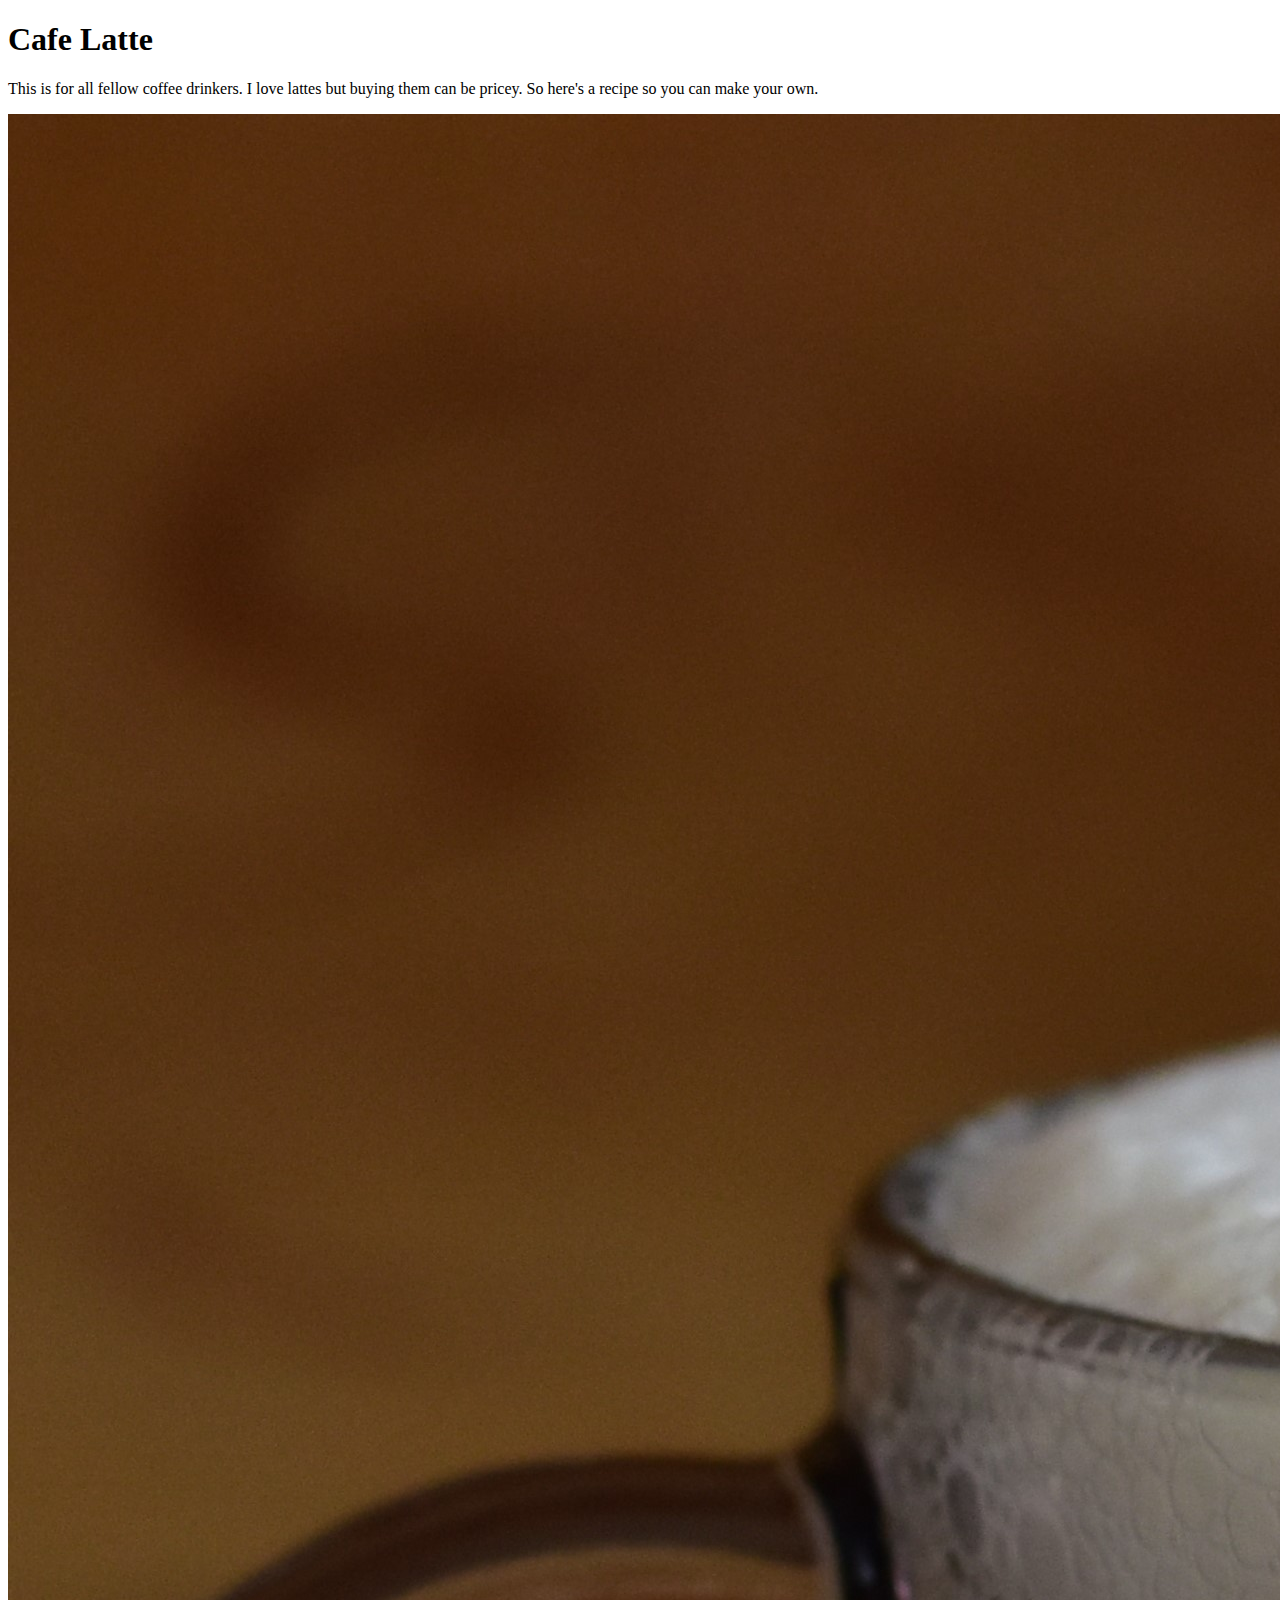
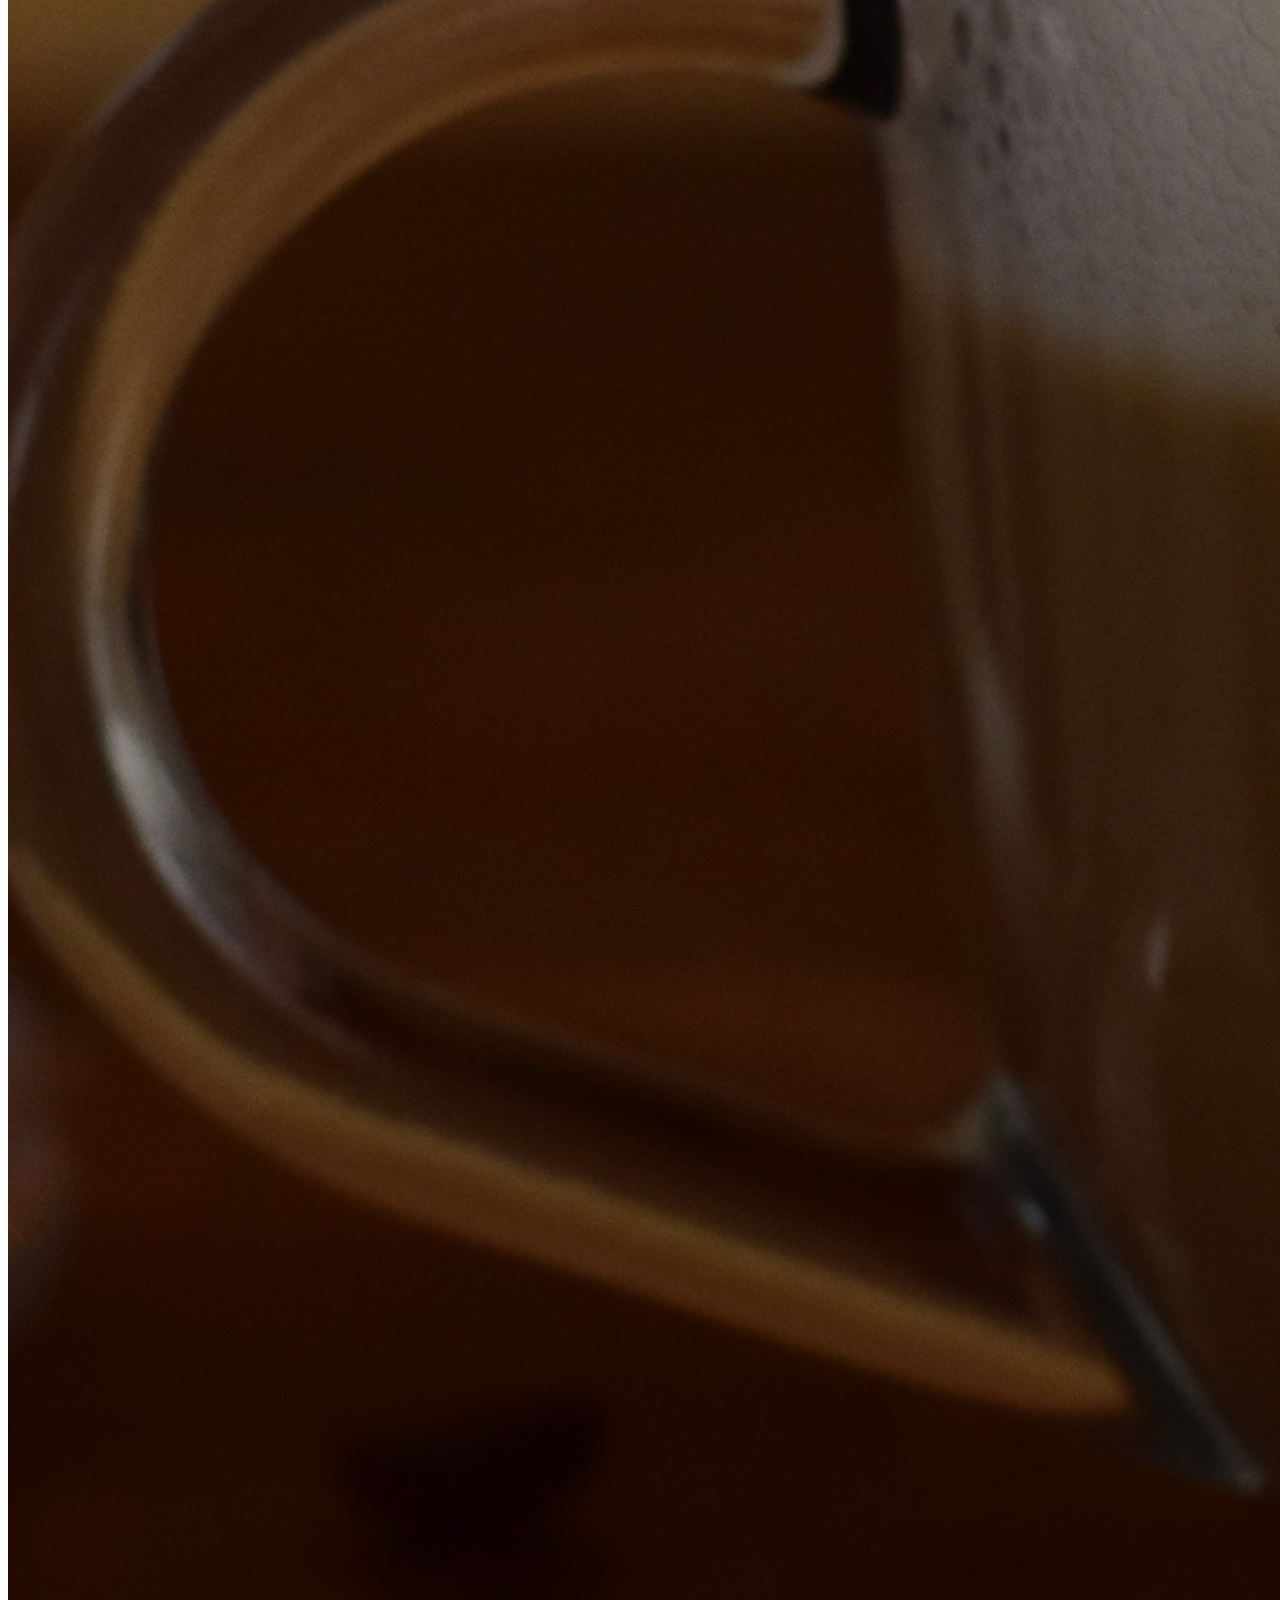
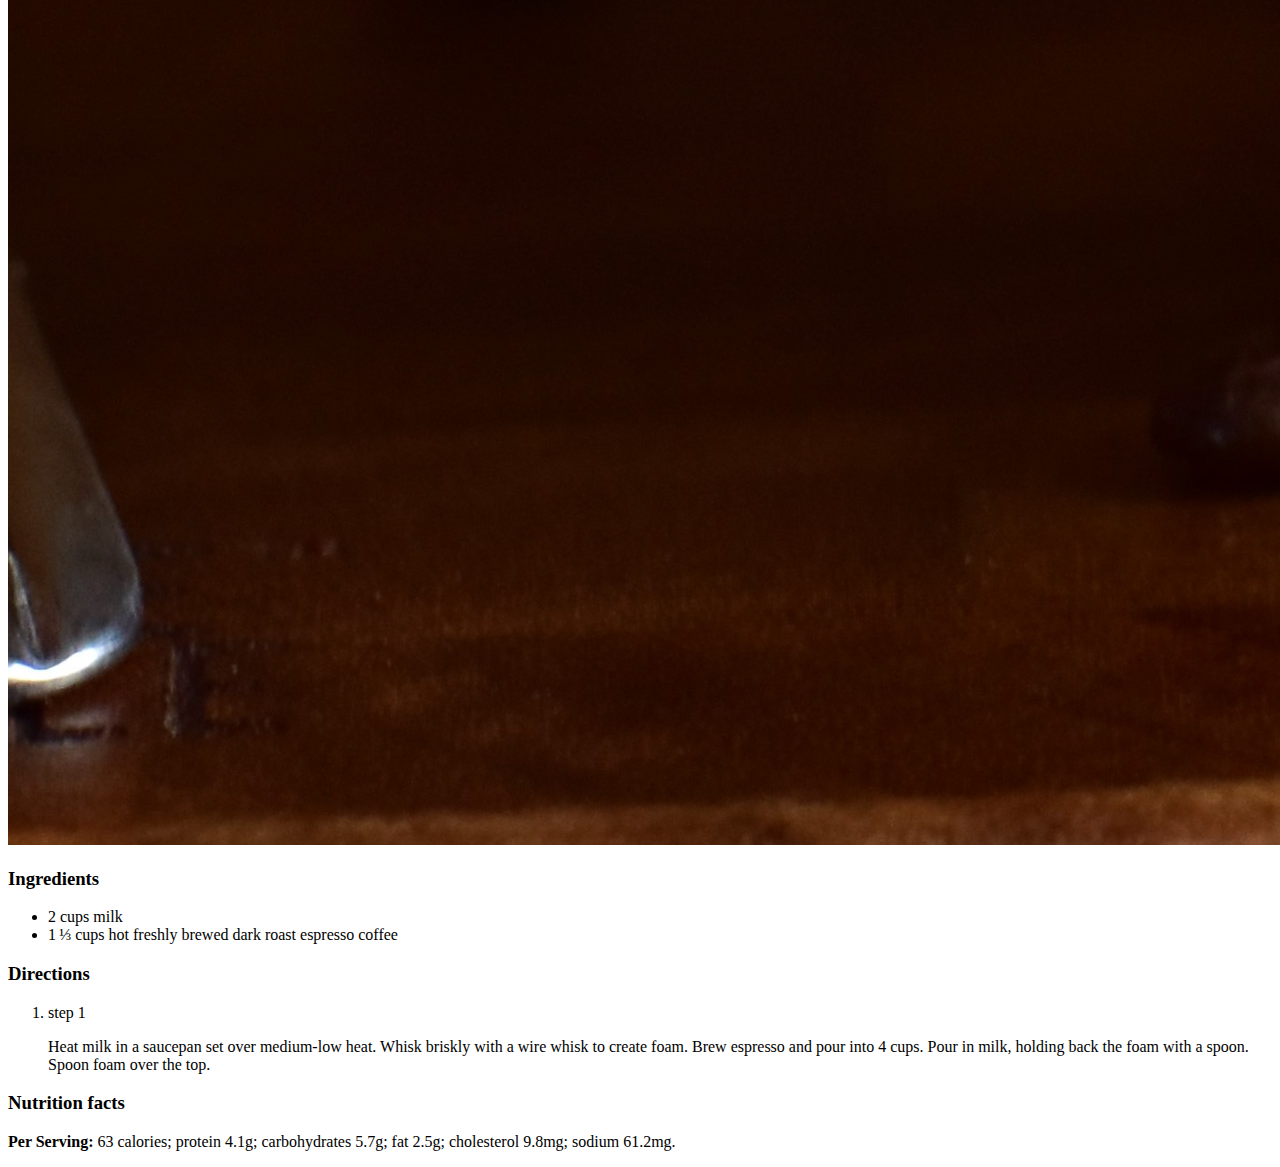
==== recipes/cafe_latte.html @ 250e529f "added:- images/coffee latte.jpeg images/potato salad.jpeg recipes/cafe_latte.html recipes/potato_Sal" ====
<!DOCTYPE html>
<html lang="en">
<head>
    <meta charset="UTF-8">
    <title>Cafe Latte</title>
</head>
<body>
    <h1>Cafe Latte</h1>
    <p>This is for all fellow coffee drinkers. I love lattes 
        but buying them can be pricey. So here's a recipe so you can make your own.
    </p>
    <img src="../images/coffee latte.jpeg" alt="hot latte in a tea cup">

    <h3>Ingredients</h3>
    <ul>
        <li>2 cups milk</li>
        <li>1 ⅓ cups hot freshly brewed dark roast espresso coffee</li>
    </ul>

    <h3>Directions</h3>
    <ol>
        <li>step 1</li>
        <p>Heat milk in a saucepan set over medium-low heat. Whisk briskly with a wire 
            whisk to create foam. Brew espresso and pour into 4 cups. Pour in milk, holding 
            back the foam with a spoon. Spoon foam over the top.
        </p>
    </ol>

    <h3>Nutrition facts</h3>
    <p><strong>Per Serving:</strong> 63 calories; protein 4.1g; carbohydrates 5.7g; fat 2.5g; cholesterol 9.8mg; sodium 61.2mg.</p>

</body>
</html>
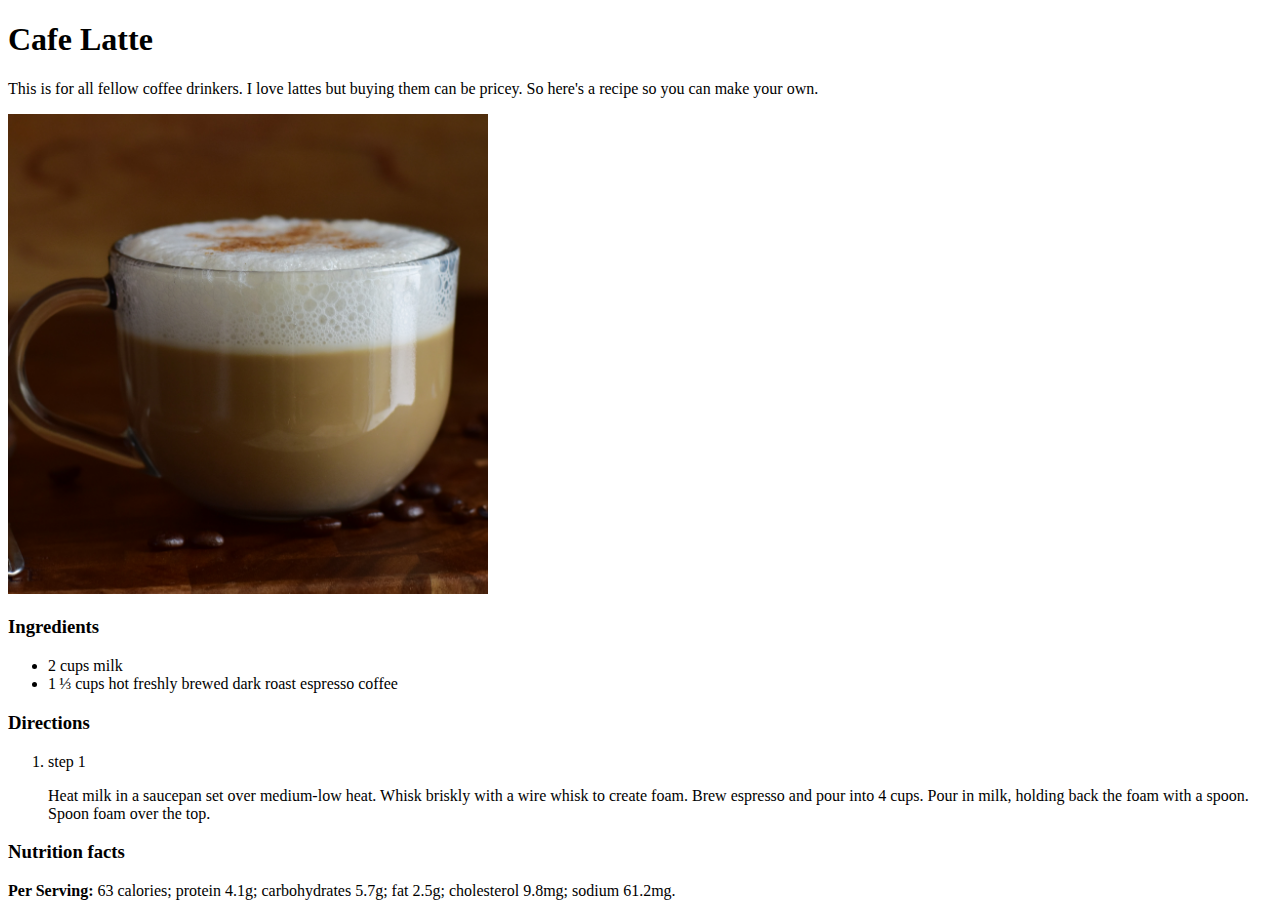
==== commit 84216fd2: "modified:- recipes/cafe_latte.html recipes/fry_egg.html recipes/potato_Salad.html" ====
--- a/recipes/cafe_latte.html
+++ b/recipes/cafe_latte.html
@@ -9,7 +9,7 @@
     <p>This is for all fellow coffee drinkers. I love lattes 
         but buying them can be pricey. So here's a recipe so you can make your own.
     </p>
-    <img src="../images/coffee latte.jpeg" alt="hot latte in a tea cup">
+    <img src="../images/coffee latte.jpeg" width="480" alt="hot latte in a tea cup">
 
     <h3>Ingredients</h3>
     <ul>
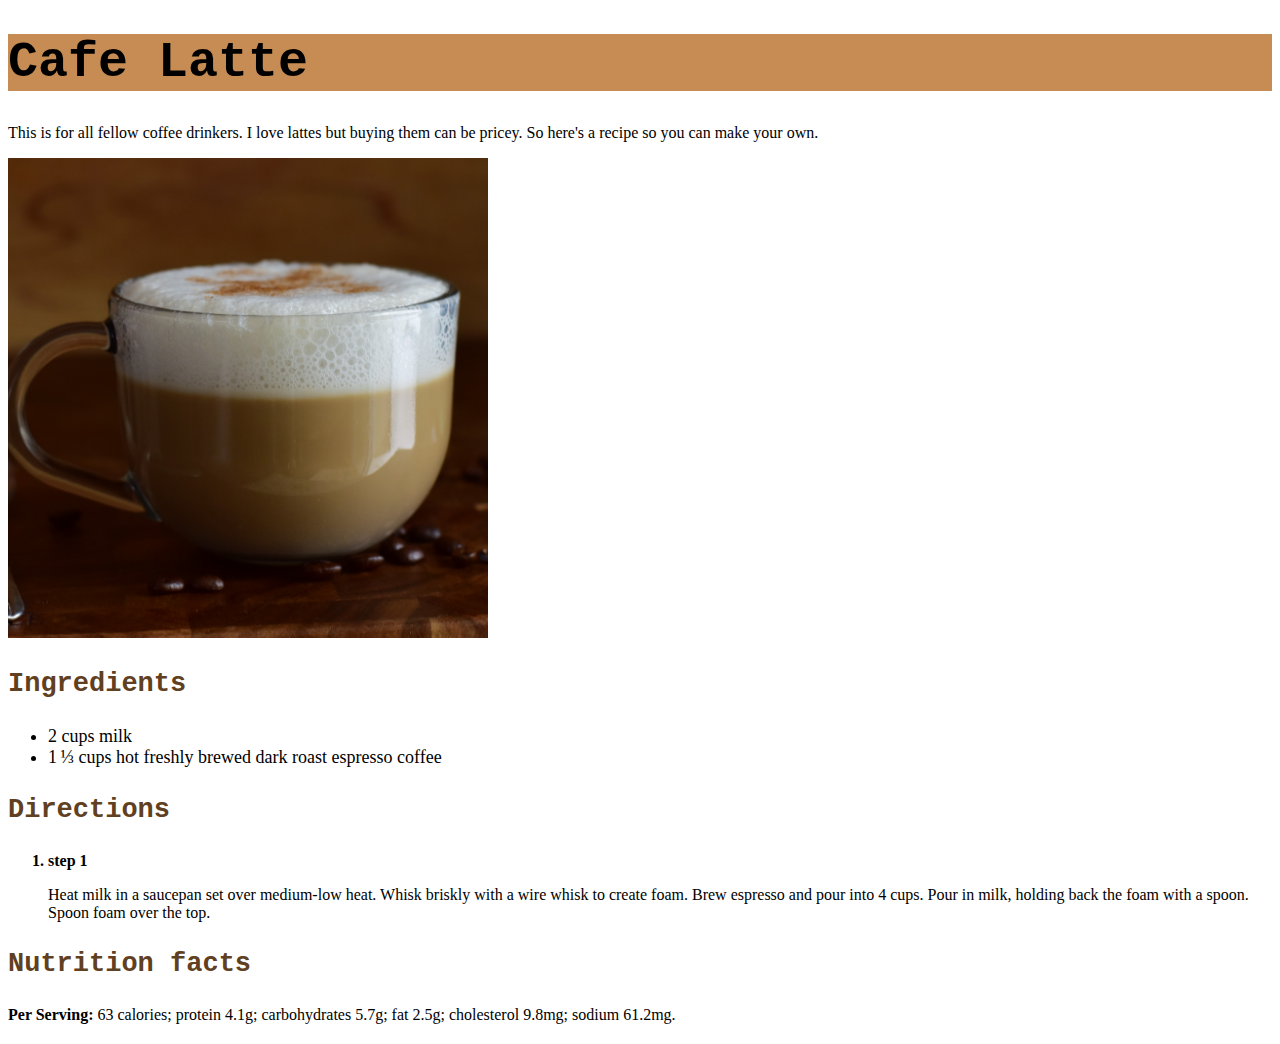
==== commit b5498f4e: "modified:   css/fry-egg.css" ====
--- a/recipes/cafe_latte.html
+++ b/recipes/cafe_latte.html
@@ -2,23 +2,24 @@
 <html lang="en">
 <head>
     <meta charset="UTF-8">
+    <link rel="stylesheet" href="../css/cafe_latte.css">
     <title>Cafe Latte</title>
 </head>
 <body>
-    <h1>Cafe Latte</h1>
+    <h1 class="header-1">Cafe Latte</h1>
     <p>This is for all fellow coffee drinkers. I love lattes 
         but buying them can be pricey. So here's a recipe so you can make your own.
     </p>
     <img src="../images/coffee latte.jpeg" width="480" alt="hot latte in a tea cup">
 
-    <h3>Ingredients</h3>
-    <ul>
+    <h3 class="header-3">Ingredients</h3>
+    <ul class="u-list">
         <li>2 cups milk</li>
         <li>1 ⅓ cups hot freshly brewed dark roast espresso coffee</li>
     </ul>
 
-    <h3>Directions</h3>
-    <ol>
+    <span><h3 class="header-3">Directions</h3></span>
+    <ol class="o-list">
         <li>step 1</li>
         <p>Heat milk in a saucepan set over medium-low heat. Whisk briskly with a wire 
             whisk to create foam. Brew espresso and pour into 4 cups. Pour in milk, holding 
@@ -26,8 +27,8 @@
         </p>
     </ol>
 
-    <h3>Nutrition facts</h3>
+    <h3 class="header-3">Nutrition facts</h3>
     <p><strong>Per Serving:</strong> 63 calories; protein 4.1g; carbohydrates 5.7g; fat 2.5g; cholesterol 9.8mg; sodium 61.2mg.</p>
 
 </body>
-</html>+</html>
--- a/css/cafe_latte.css
+++ b/css/cafe_latte.css
@@ -0,0 +1,23 @@
+* {
+    font-family: fantasy;
+}
+
+.header-1 {
+    font-family: monospace;
+    font-size: 50px;
+    background-color: #c68c53;
+}
+
+.header-3 {
+    font-family: monospace;
+    font-size: 27px;
+    color: #604020;
+}
+
+.u-list {
+    font-size: 18px;
+}
+
+ol li {
+    font-weight: bold;
+}
